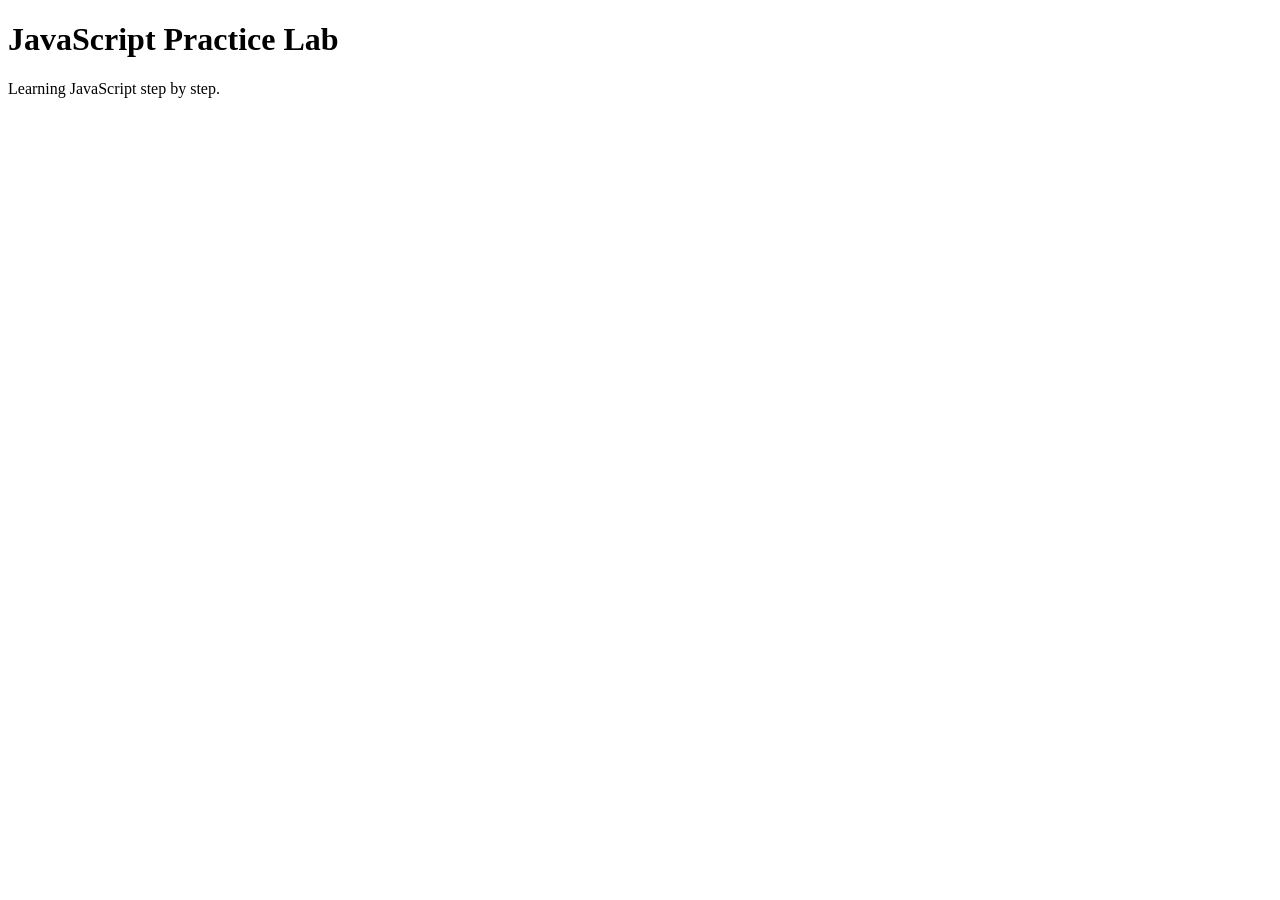
==== 03-javascript-practice/index.html @ 0e7dae64 "Create index.html" ====
<!DOCTYPE html>
<html lang="en">
<head>
    <meta charset="UTF-8">
    <meta name="viewport" content="width=device-width, initial-scale=1.0">
    <title>JavaScript Practice</title>
</head>
<body>
    <h1>JavaScript Practice Lab</h1>
    <p>Learning JavaScript step by step.</p>

    <script src="01-variables.js"></script>
</body>
</html>
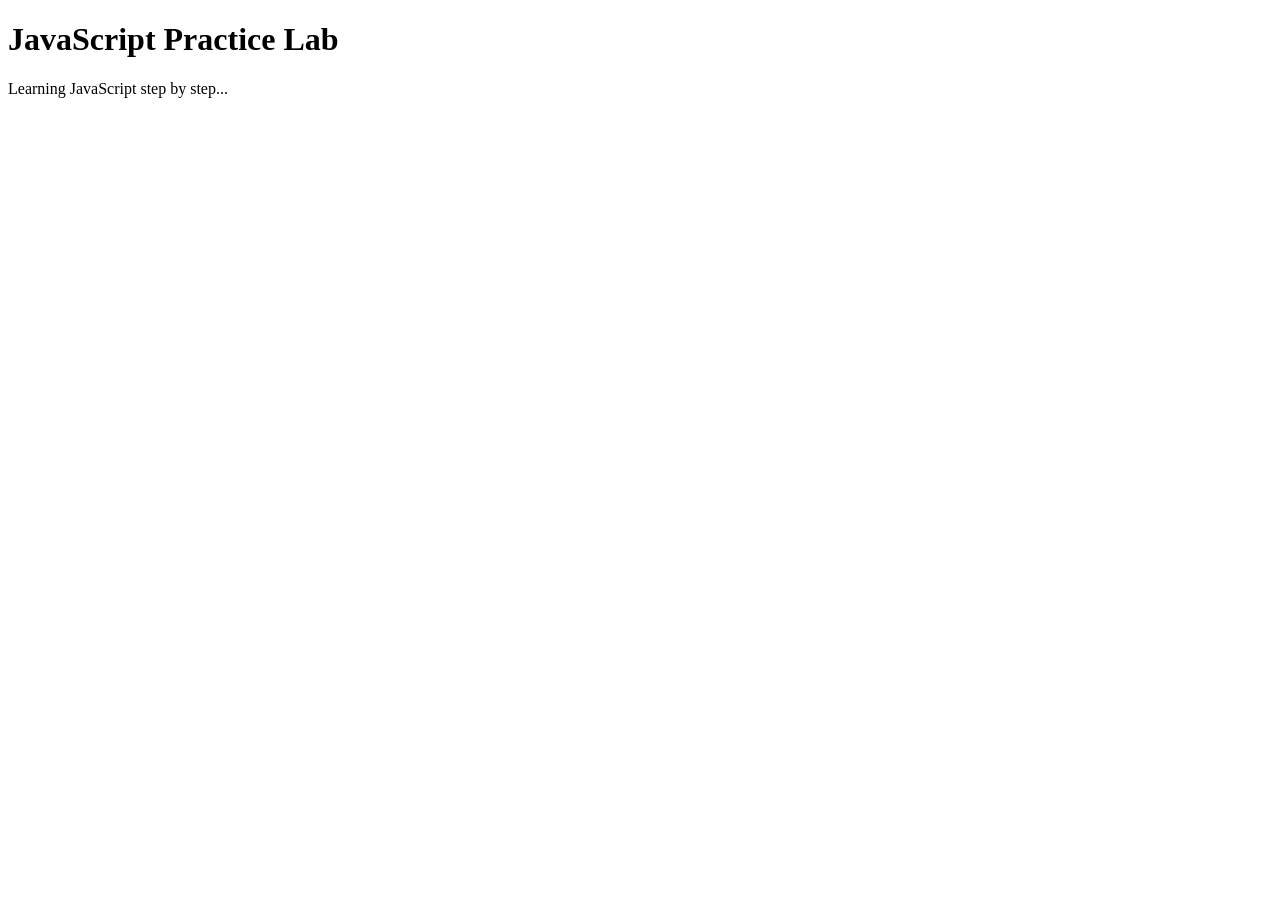
==== commit 43e4d889: "Add JavaScript practice HTML page" ====
--- a/03-javascript-practice/index.html
+++ b/03-javascript-practice/index.html
@@ -8,7 +8,7 @@
 </head>
 <body>
     <h1>JavaScript Practice Lab</h1>
-    <p>Learning JavaScript step by step.</p>
+    <p>Learning JavaScript step by step...</p>
 
     <script src="01-variables.js"></script>
 </body>
